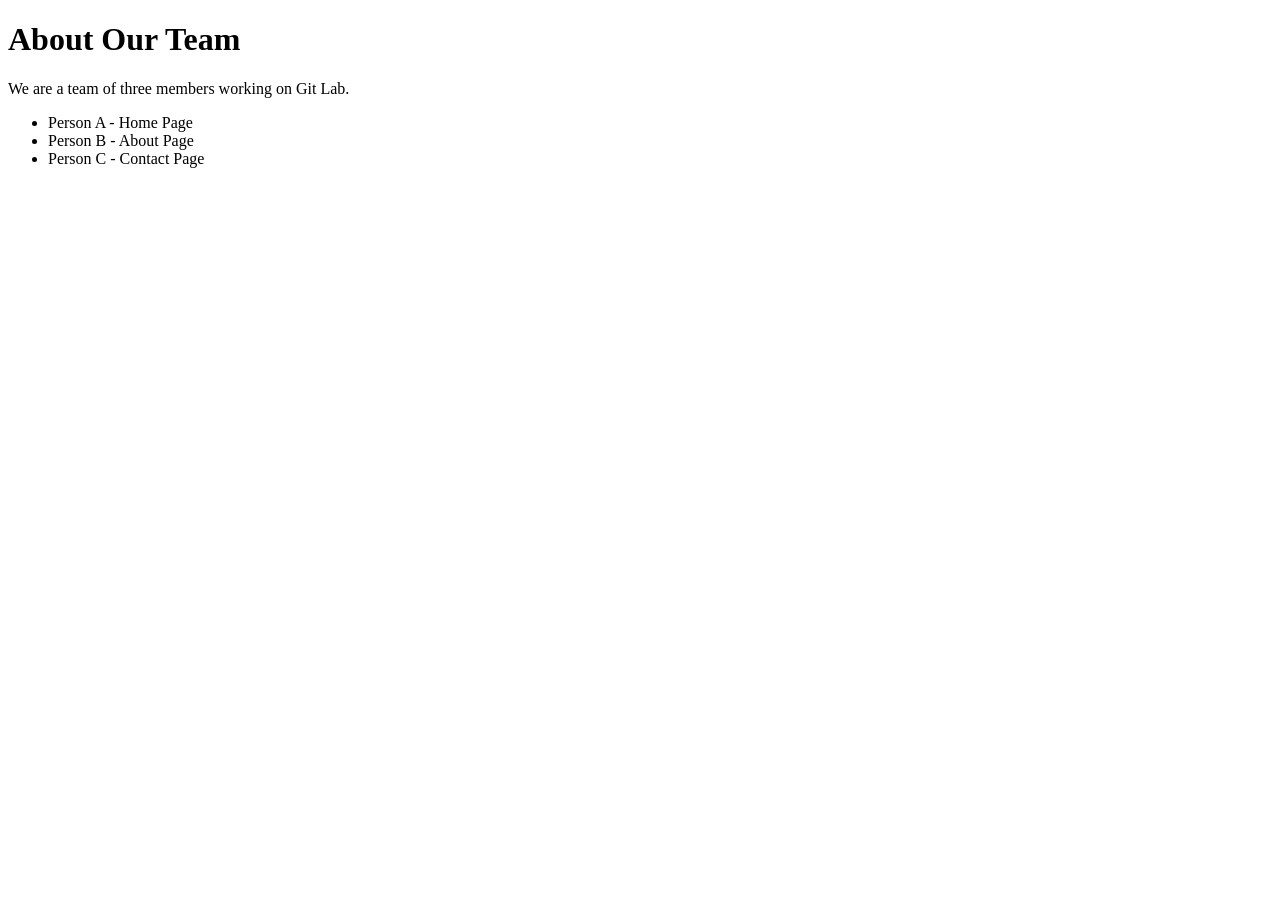
==== about.html @ 27b39959 "Added about page" ====
<!DOCTYPE html>
<html>
<head>
    <title>About Us</title>
    <link rel="stylesheet" href="style.css">
</head>
<body>

    <h1>About Our Team</h1>

    <p>We are a team of three members working on Git Lab.</p>

    <ul>
        <li>Person A - Home Page</li>
        <li>Person B - About Page</li>
        <li>Person C - Contact Page</li>
    </ul>

</body>
</html>
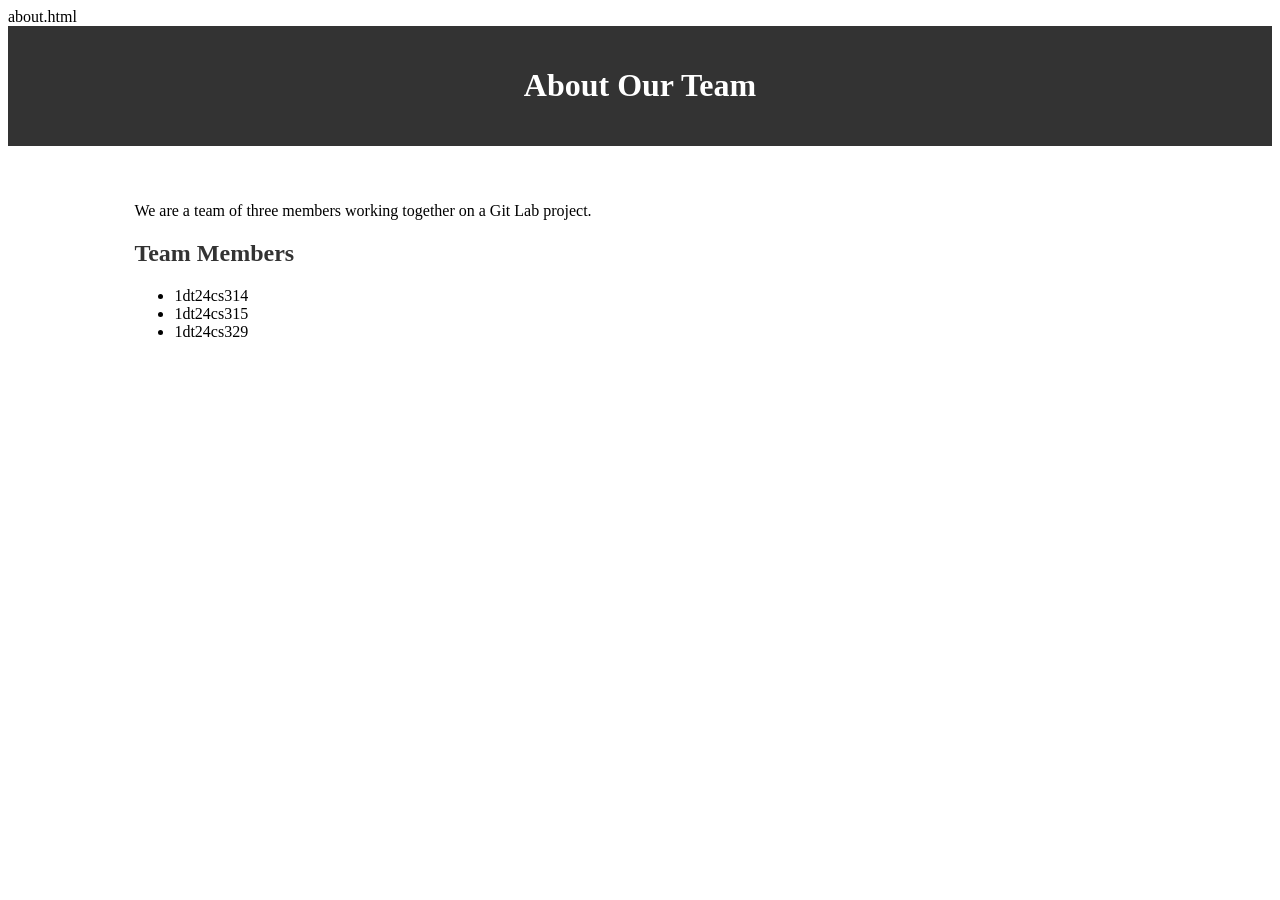
==== commit 0df7c23a: "changed about page" ====
--- a/about.html
+++ b/about.html
@@ -1,3 +1,5 @@
+about.html
+
 <!DOCTYPE html>
 <html>
 <head>
@@ -6,15 +8,23 @@
 </head>
 <body>
 
+<header>
     <h1>About Our Team</h1>
+</header>
 
-    <p>We are a team of three members working on Git Lab.</p>
+<section>
+    <p>
+        We are a team of three members working together on a Git Lab project.
+    </p>
+
+    <h2>Team Members</h2>
 
     <ul>
-        <li>Person A - Home Page</li>
-        <li>Person B - About Page</li>
-        <li>Person C - Contact Page</li>
+        <li> 1dt24cs314</li>
+        <li> 1dt24cs315</li>
+        <li> 1dt24cs329</li>
     </ul>
+</section>
 
 </body>
 </html>
--- a/style.css
+++ b/style.css
@@ -0,0 +1,50 @@
+
+style.css
+
+body{
+    margin:0;
+    font-family: Arial, sans-serif;
+    background:#f4f4f4;
+}
+
+header{
+    background:#333;
+    color:white;
+    text-align:center;
+    padding:20px;
+}
+
+nav{
+    margin-top:10px;
+}
+
+nav a{
+    color:white;
+    text-decoration:none;
+    margin:0 15px;
+}
+
+section{
+    width:80%;
+    margin:auto;
+    margin-top:20px;
+    background:white;
+    padding:20px;
+    border-radius:5px;
+}
+
+h2{
+    color:#333;
+}
+
+input,textarea{
+    width:100%;
+    padding:8px;
+}
+
+button{
+    background:#333;
+    color:white;
+    border:none;
+    padding:10px 20px;
+}
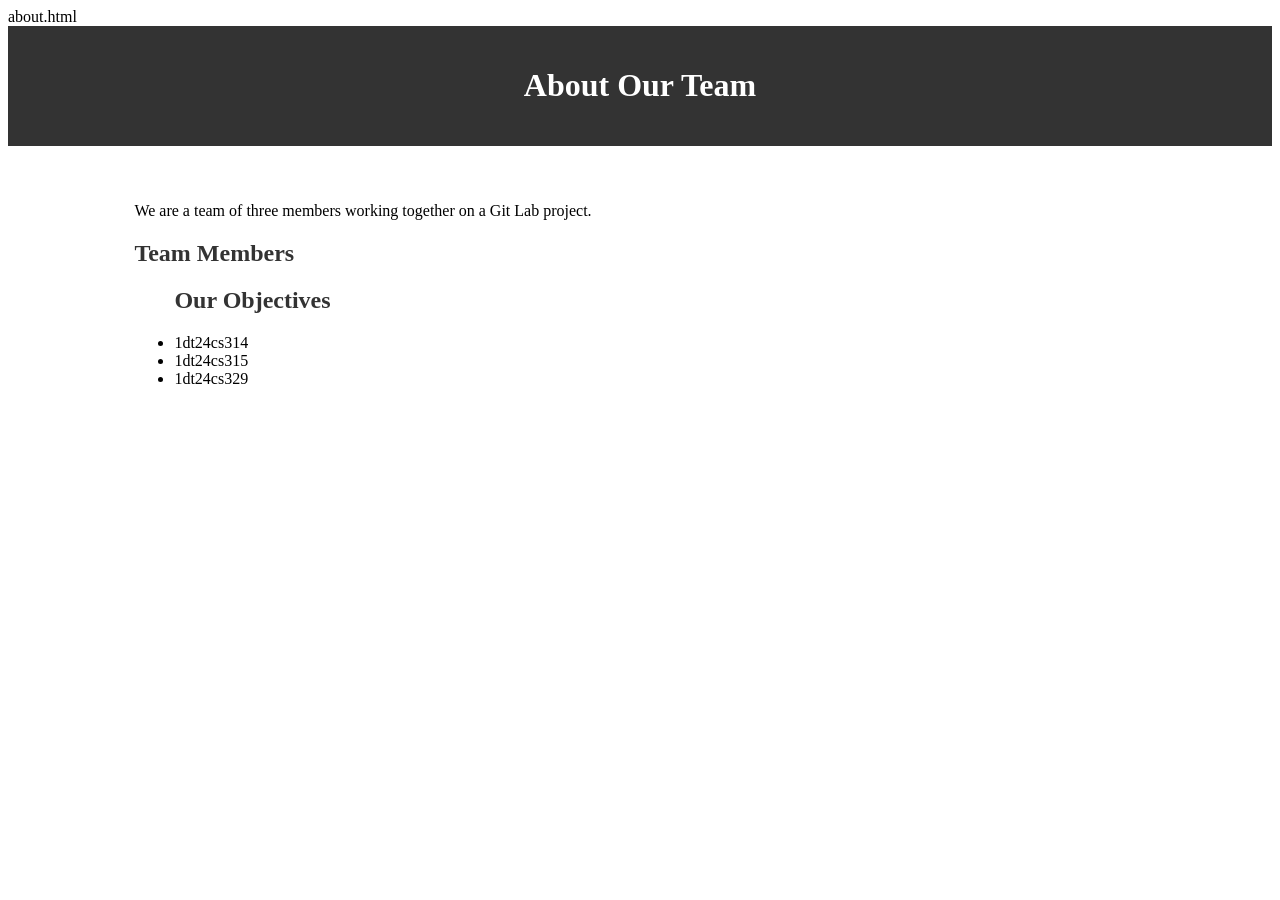
==== commit 807974f8: "Added objectives section" ====
--- a/about.html
+++ b/about.html
@@ -20,6 +20,7 @@
     <h2>Team Members</h2>
 
     <ul>
+        <h2>Our Objectives</h2>
         <li> 1dt24cs314</li>
         <li> 1dt24cs315</li>
         <li> 1dt24cs329</li>
@@ -27,4 +28,4 @@
 </section>
 
 </body>
-</html>+</html>
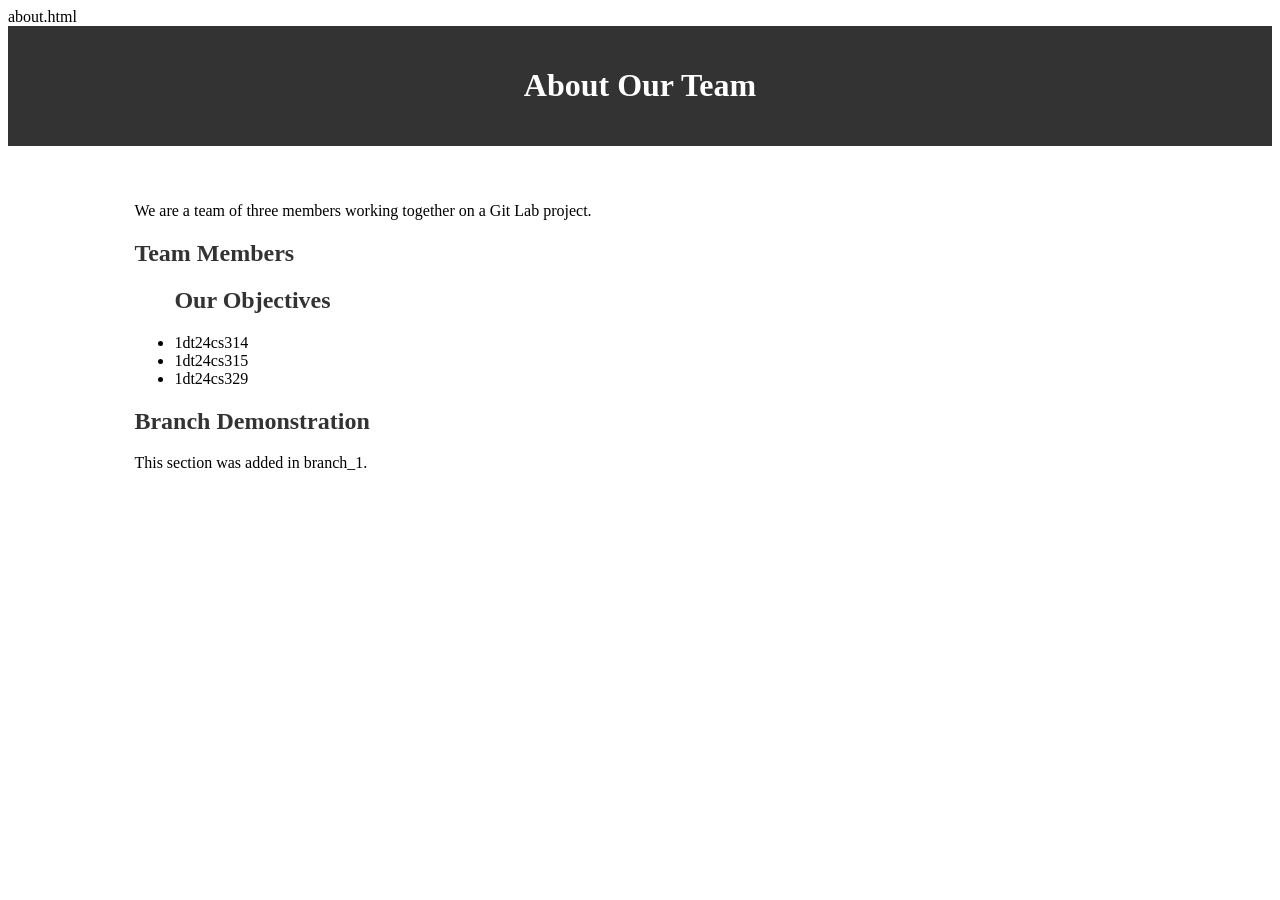
==== commit 2df59ffc: "Added branch demonstration content" ====
--- a/about.html
+++ b/about.html
@@ -25,6 +25,8 @@
         <li> 1dt24cs315</li>
         <li> 1dt24cs329</li>
     </ul>
+    <h2>Branch Demonstration</h2>
+    <p>This section was added in branch_1.</p>
 </section>
 
 </body>
